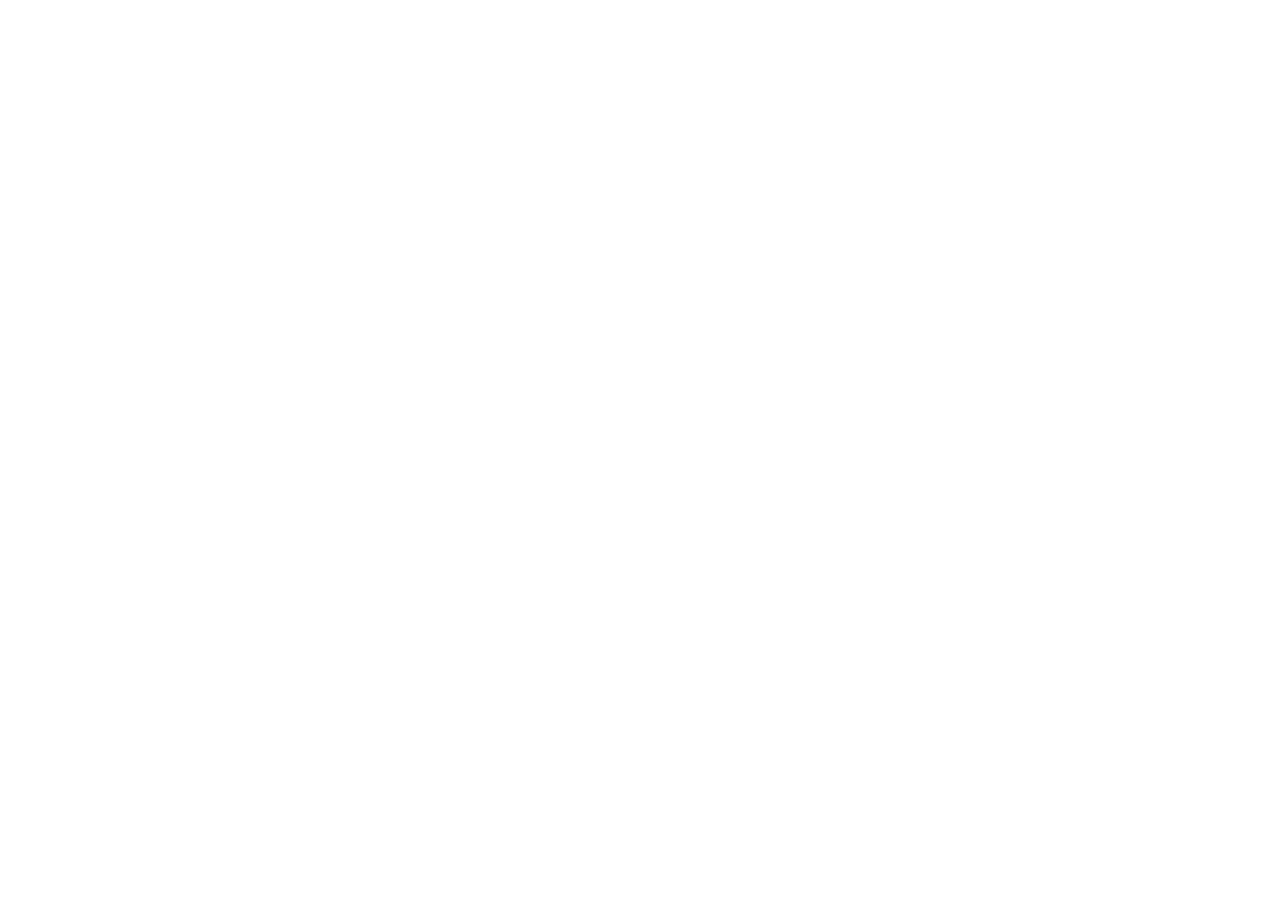
==== src/index.html @ 71343ab7 "add original call before npm build" ====
<!DOCTYPE html>
<html lang="en">
	<head>
		<meta charset="utf-8">
		<title>My first three.js app</title>
		<style>
			body { margin: 0; }
		</style>
        <link rel="stylesheet" href="style.css">
	</head>
	<body>
		<div id="letter">
			Hi My name is Kongmony Bun, From Cambodia <br> 
			You want to know where Cambodia, well it's <br>
			where the red is. It is in South East Asia, <br>
			near Thailand. I'm in my second year and hoping <br>
			that the job market will get better by the next <br>
			few years.<br>
		</div>
		<div id="Hobbies"> 
			You Click on China!, well the reason a pin is here <br> 
			is becauses one of my hobbies is related to china. <br>
			One of my favorite hobbies is watching dramas <br>
			Mostly Cdrama. It is a nice way to relax myself and <br>
			enjoy the drama also away for me to improve my chinese <br>
		</div>
		<div id="Australia"> 
			As for Australia, I am doing my Bachelor of Engineering <br>
			in Computer there in Sydney, at the University of New South Wales.<br>
			Hopefully I can find an internship because the market is just <br>
			really bad right now <br>		
		</div>
		<div id="Japan"> 
			For Japan, well I like to watch Anime, manga, and manhwa. Thought <br>
			I watch them less now but I do try to keep up with some anime <br>	
		</div>
		<div class="container">
			<p class="text">Click The Pins</p>
		</div>
        <canvas id="globe"></canvas>
		<script type="module" src="/main.js"></script>
	</body>
</html>
---- src/style.css ----
.container {display: inline-block;}


#globe {
    position: absolute;
    top: 0;
    left: 0;
    z-index: 0;
}

#letter {
    background: linear-gradient(135deg, black, rgb(63, 61, 61));
    border-radius: 10px;
    color: white;
    font-size: 20px;
    position: absolute;   
    z-index: 10;          
    display: none;
    border: 2px solid white;
    padding: 0.5%;
    top:3%;
    left: 1%;
    line-height: 8mm;
}

#Hobbies {
    background: linear-gradient(135deg, black, rgb(63, 61, 61));
    border-radius: 10px;
    color: white;
    font-size: 20px;
    position: absolute;   
    z-index: 10;          
    display: none;
    border: 2px solid white;
    padding: 0.5%;
    top: 70%;
    left: 1%;
    line-height: 8mm;
}

#Australia {
    background: linear-gradient(135deg, black, rgb(63, 61, 61));
    border-radius: 10px;
    color: white;
    font-size: 20px;
    position: absolute;   
    z-index: 10;          
    display: none;
    border: 2px solid white;
    padding: 0.5%;
    top:3%;
    left: 70%;
    line-height: 8mm;
}

#Japan {
    background: linear-gradient(135deg, black, rgb(63, 61, 61));
    border-radius: 10px;
    color: white;
    font-size: 20px;
    position: absolute;   
    z-index: 10;          
    display: none;
    border: 2px solid white;
    padding: 0.5%;
    top:70%;
    left: 70%;
    line-height: 8mm;
}

.text{
    color: white;
    font-size: 2.5em;
    letter-spacing: 10px;
    font-family: monospace;
    position: relative;   
    z-index: 999;      
    left: 130%;
    display: block;
    border-right: 5px solid white;
    width: 0%;
    overflow:hidden;
    white-space: nowrap;
    animation: 
        typing 2s steps(14) 1s forwards,
        cursor 2s steps(14) forwards;
}

@keyframes cursor {
    50% {border-color: transparent;}
}

@keyframes typing {
    from {width: 0;}
    to {width: 100%;}
}
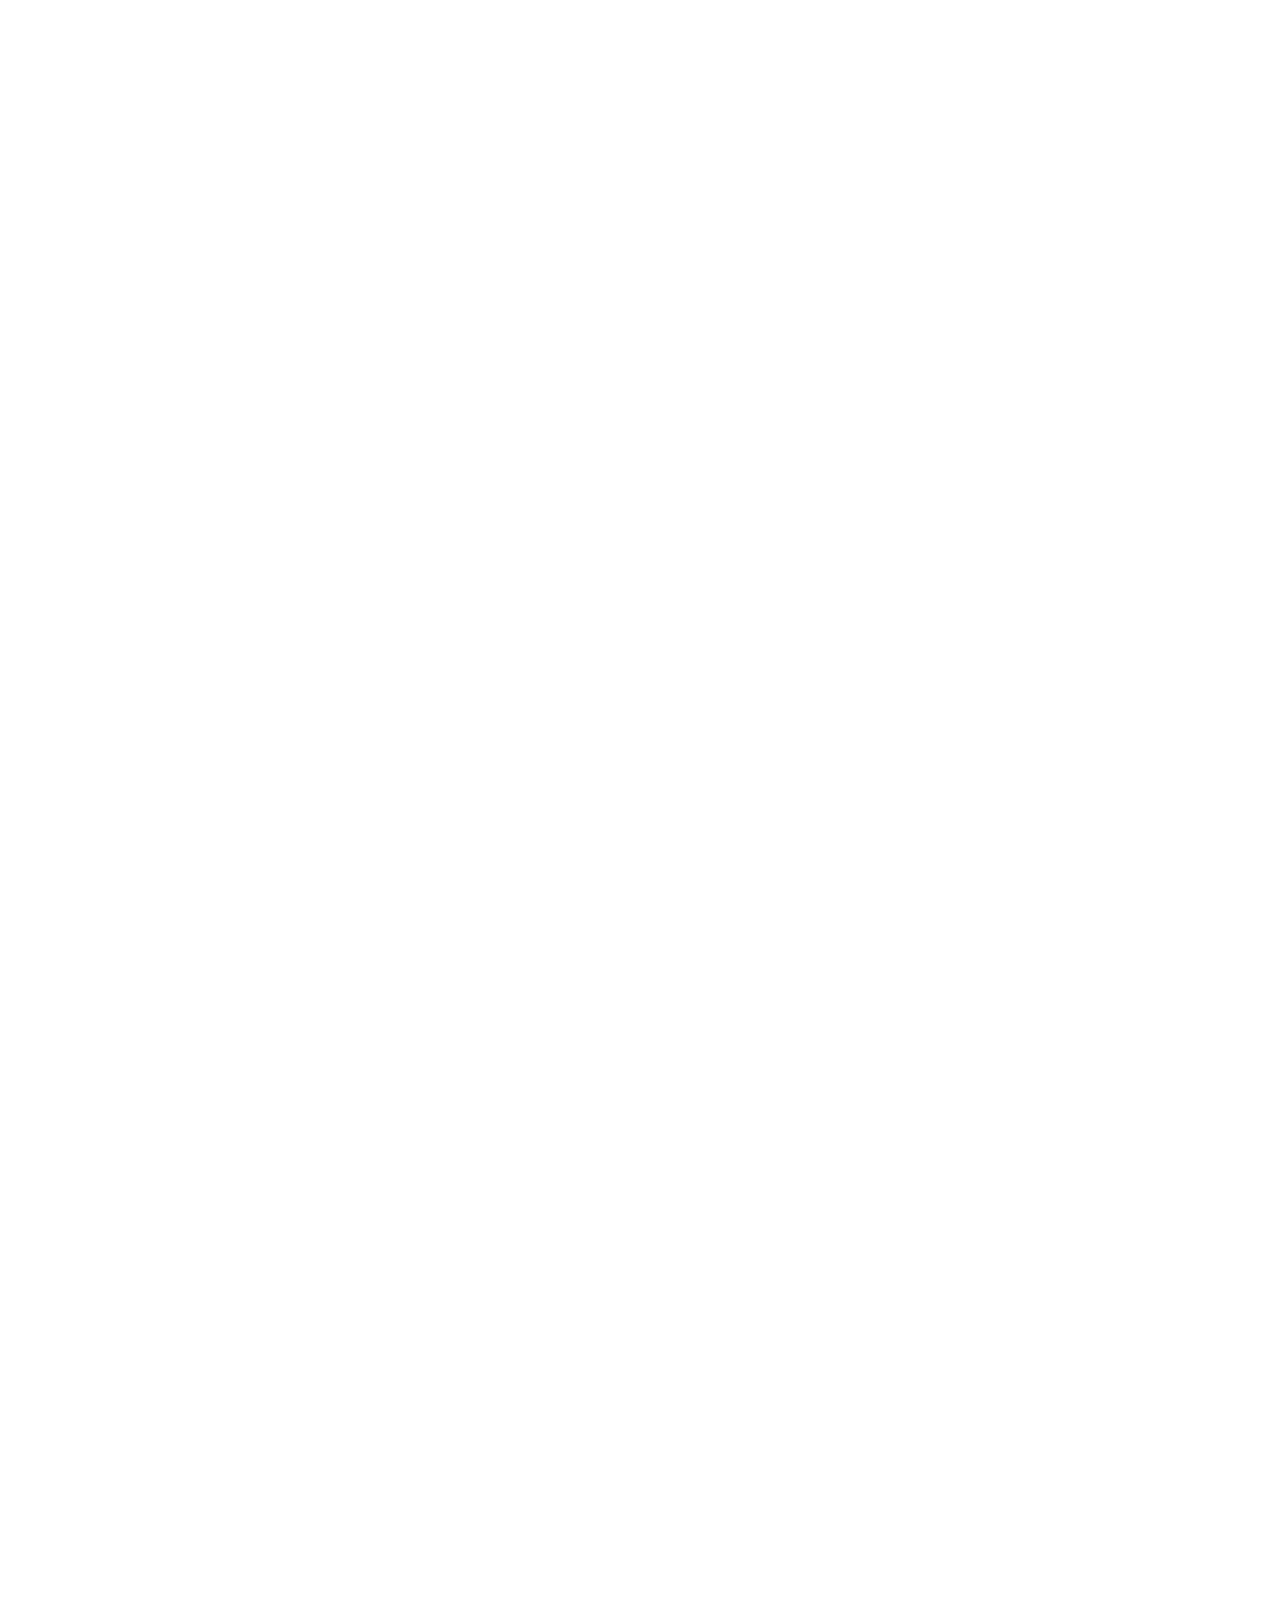
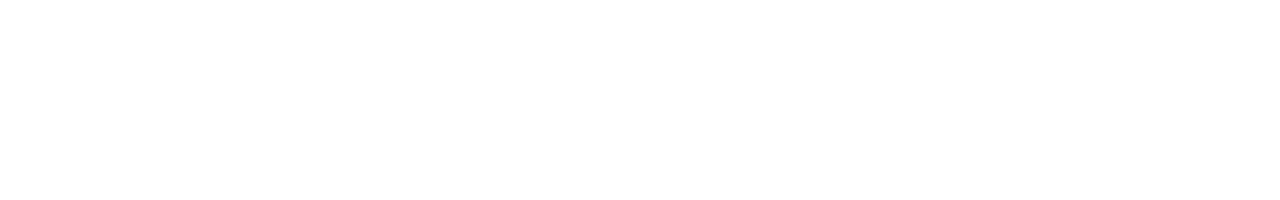
==== commit 630cc41c: "add fix background" ====
--- a/src/index.html
+++ b/src/index.html
@@ -9,30 +9,34 @@
         <link rel="stylesheet" href="style.css">
 	</head>
 	<body>
-		<div id="letter">
-			Hi My name is Kongmony Bun, From Cambodia <br> 
-			You want to know where Cambodia, well it's <br>
-			where the red is. It is in South East Asia, <br>
-			near Thailand. I'm in my second year and hoping <br>
-			that the job market will get better by the next <br>
-			few years.<br>
-		</div>
-		<div id="Hobbies"> 
-			You Click on China!, well the reason a pin is here <br> 
-			is becauses one of my hobbies is related to china. <br>
-			One of my favorite hobbies is watching dramas <br>
-			Mostly Cdrama. It is a nice way to relax myself and <br>
-			enjoy the drama also away for me to improve my chinese <br>
-		</div>
-		<div id="Australia"> 
-			As for Australia, I am doing my Bachelor of Engineering <br>
-			in Computer there in Sydney, at the University of New South Wales.<br>
-			Hopefully I can find an internship because the market is just <br>
-			really bad right now <br>		
-		</div>
-		<div id="Japan"> 
-			For Japan, well I like to watch Anime, manga, and manhwa. Thought <br>
-			I watch them less now but I do try to keep up with some anime <br>	
+		<div class="wrapper">
+			<section id="content">
+				<div id="letter" class="paragraph">
+					Hi My name is Kongmony Bun, From Cambodia <br> 
+					You want to know where Cambodia, well it's <br>
+					where the red is. It is in South East Asia, <br>
+					near Thailand. I'm in my second year and hoping <br>
+					that the job market will get better by the next <br>
+					few years.<br>
+				</div>
+				<div id="Hobbies" class="paragraph"> 
+					You Click on China!, well the reason a pin is here <br> 
+					is becauses one of my hobbies is related to china. <br>
+					One of my favorite hobbies is watching dramas <br>
+					Mostly Cdrama. It is a nice way to relax myself and <br>
+					enjoy the drama also away for me to improve my chinese <br>
+				</div>
+				<div id="Australia" class="paragraph"> 
+					As for Australia, I am doing my Bachelor of Engineering <br>
+					in Computer there in Sydney, at the University of New South Wales.<br>
+					Hopefully I can find an internship because the market is just <br>
+					really bad right now <br>		
+				</div>
+				<div id="Japan" class="paragraph"> 
+					For Japan, well I like to watch Anime, manga, and manhwa. Thought <br>
+					I watch them less now but I do try to keep up with some anime <br>	
+				</div>
+			</section>
 		</div>
 		<div class="container">
 			<p class="text">Click The Pins</p>
--- a/src/style.css
+++ b/src/style.css
@@ -1,5 +1,39 @@
-.container {display: inline-block;}
-
+.container {
+    display: inline-block;
+    position: absolute;
+    top: 0.05vh;
+    left: 40%;
+    z-index: 100;
+}
+
+#content{
+    margin-top: 100vh; 
+}
+
+body {
+    flex-direction: column;
+    justify-content: flex-start;
+    align-items: center;
+    min-height: 100vh;
+    margin: 0;
+    padding: 0;
+    background-image: url('texture/galaxy.jpeg');
+    z-index: 20;
+    background-size: cover;
+    background-repeat: no-repeat;
+    background-attachment: fixed;
+
+}
+
+.paragraph {
+    background: rgba(0, 0, 0, 0.7);
+    border: 2px solid rgba(255, 255, 255, 0.6);
+    color: #f0f0f0;
+    border-radius: 10px;
+    font-size: 20px;
+    margin: 20px 0; 
+    line-height: 1.5em;
+}
 
 #globe {
     position: absolute;
@@ -9,63 +43,112 @@
 }
 
 #letter {
-    background: linear-gradient(135deg, black, rgb(63, 61, 61));
-    border-radius: 10px;
-    color: white;
-    font-size: 20px;
-    position: absolute;   
-    z-index: 10;          
-    display: none;
-    border: 2px solid white;
-    padding: 0.5%;
-    top:3%;
-    left: 1%;
-    line-height: 8mm;
+    background: rgba(0, 0, 0, 0.7);
+    border: 2px solid rgba(255, 255, 255, 0.6);
+    background-size: cover;
+    color: #f0f0f0;
+    font-size: 20px;
+    z-index: 10;          
+    display: none;
+    top:20vh;
+    left: 0.05%;
+    line-height: 8mm;
+    width: 600px; 
+    height: 600px; 
+    border-radius: 50%; 
+    align-items: center;
+    justify-content: center;
+    margin: 0;
+    position: relative;
+    left: 30%;
+}
+
+#letter:hover {
+    animation: fadeInOutCambo 9s infinite;
+    transform: scale(1.05); 
+    transition: transform 0.3s ease;
 }
 
 #Hobbies {
-    background: linear-gradient(135deg, black, rgb(63, 61, 61));
-    border-radius: 10px;
-    color: white;
-    font-size: 20px;
-    position: absolute;   
-    z-index: 10;          
-    display: none;
-    border: 2px solid white;
-    padding: 0.5%;
-    top: 70%;
-    left: 1%;
-    line-height: 8mm;
+    background: rgba(0, 0, 0, 0.7);
+    border: 2px solid rgba(255, 255, 255, 0.6);
+    background-size: cover;
+    color: #f0f0f0;
+    font-size: 20px;
+    z-index: 10;          
+    display: none;
+    top: 40vh;
+    left: 0.05%;
+    line-height: 8mm;
+    width: 600px; 
+    height: 600px; 
+    border-radius: 50%; 
+    align-items: center;
+    justify-content: center;
+    margin: 0;
+    position: relative;
+    left: 30%;  
+    opacity: 1;
+}
+
+#Hobbies:hover {
+    animation: fadeInOutHobbies 9s infinite;
+    transform: scale(1.05); 
+    transition: transform 0.3s ease;
+}
+
+#Australia:hover {
+    animation: fadeInOutAus 9s infinite;
+    transform: scale(1.05); 
+    transition: transform 0.3s ease;
+}
+
+#Japan:hover {
+    animation: fadeInOutJapan 9s infinite;
+    transform: scale(1.05); 
+    transition: transform 0.3s ease;
 }
 
 #Australia {
-    background: linear-gradient(135deg, black, rgb(63, 61, 61));
-    border-radius: 10px;
-    color: white;
-    font-size: 20px;
-    position: absolute;   
-    z-index: 10;          
-    display: none;
-    border: 2px solid white;
-    padding: 0.5%;
-    top:3%;
-    left: 70%;
-    line-height: 8mm;
+    background: rgba(0, 0, 0, 0.7);
+    border: 2px solid rgba(255, 255, 255, 0.6);
+    background-size: cover;
+    color: #f0f0f0;
+    font-size: 20px;
+    z-index: 10;          
+    display: none;
+    top: 60vh;
+    left: 0.05%;
+    line-height: 8mm;
+    width: 600px; 
+    height: 600px; 
+    border-radius: 50%; 
+    align-items: center;
+    justify-content: center;
+    margin: 0;
+    position: relative;
+    left: 30%;  
+    opacity: 1;
 }
 
 #Japan {
-    background: linear-gradient(135deg, black, rgb(63, 61, 61));
-    border-radius: 10px;
-    color: white;
-    font-size: 20px;
-    position: absolute;   
-    z-index: 10;          
-    display: none;
-    border: 2px solid white;
-    padding: 0.5%;
-    top:70%;
-    left: 70%;
-    line-height: 8mm;
+    background: rgba(0, 0, 0, 0.7);
+    border: 2px solid rgba(255, 255, 255, 0.6);
+    color: #f0f0f0;
+    font-size: 20px;
+    z-index: 10;          
+    display: none;
+    top:70vh;
+    left: 0.05%;
+    line-height: 8mm;
+    width: 600px; 
+    height: 600px; 
+    border-radius: 50%; 
+    align-items: center;
+    justify-content: center;
+    margin: 0;
+    position: relative;
+    left: 30%;
 }
 
 .text{
@@ -73,17 +156,15 @@
     font-size: 2.5em;
     letter-spacing: 10px;
     font-family: monospace;
-    position: relative;   
     z-index: 999;      
-    left: 130%;
     display: block;
     border-right: 5px solid white;
     width: 0%;
     overflow:hidden;
     white-space: nowrap;
     animation: 
-        typing 2s steps(14) 1s forwards,
-        cursor 2s steps(14) forwards;
+    typing 2s steps(14) 1s forwards,
+    cursor 2s steps(14) forwards;
 }
 
 @keyframes cursor {
@@ -93,4 +174,72 @@
 @keyframes typing {
     from {width: 0;}
     to {width: 100%;}
+}
+
+@keyframes fadeInOutHobbies {
+    10% {
+        background-image: url('texture/drama1.jpg');
+        opacity: 0.8;
+        background-position: 50%;
+    }
+    30% {
+        background-image: url('texture/drama2.jpg');
+        opacity: 0.8;
+        background-position: 60%;
+    }
+    60% {
+        background-image: url('texture/drama3.jpg');
+        opacity: 0.8;
+    }
+}
+
+@keyframes fadeInOutAus {
+    10% {
+        background-image: url('texture/unsw.jpg');
+        opacity: 0.8;
+        background-position: 50%;
+    }
+    30% {
+        background-image: url('texture/sydney.jpg');
+        opacity: 0.8;
+        background-position: 60%;
+    }
+    60% {
+        background-image: url('texture/computer.jpg');
+        opacity: 0.8;
+    }
+}
+
+@keyframes fadeInOutCambo {
+    10% {
+        background-image: url('texture/cambo1.jpg');
+        opacity: 0.8;
+        background-position: 50%;
+    }
+    30% {
+        background-image: url('texture/cambo2.jpg');
+        opacity: 0.8;
+        background-position: 60%;
+    }
+    60% {
+        background-image: url('texture/cambo3.png');
+        opacity: 0.8;
+    }
+}
+
+@keyframes fadeInOutJapan {
+    10% {
+        background-image: url('texture/japan2.jpg');
+        opacity: 0.8;
+        background-position: 50%;
+    }
+    30% {
+        background-image: url('texture/japan1.png');
+        opacity: 0.8;
+        background-position: 60%;
+    }
+    60% {
+        background-image: url('texture/japan3.jpg');
+        opacity: 0.8;
+    }
 }